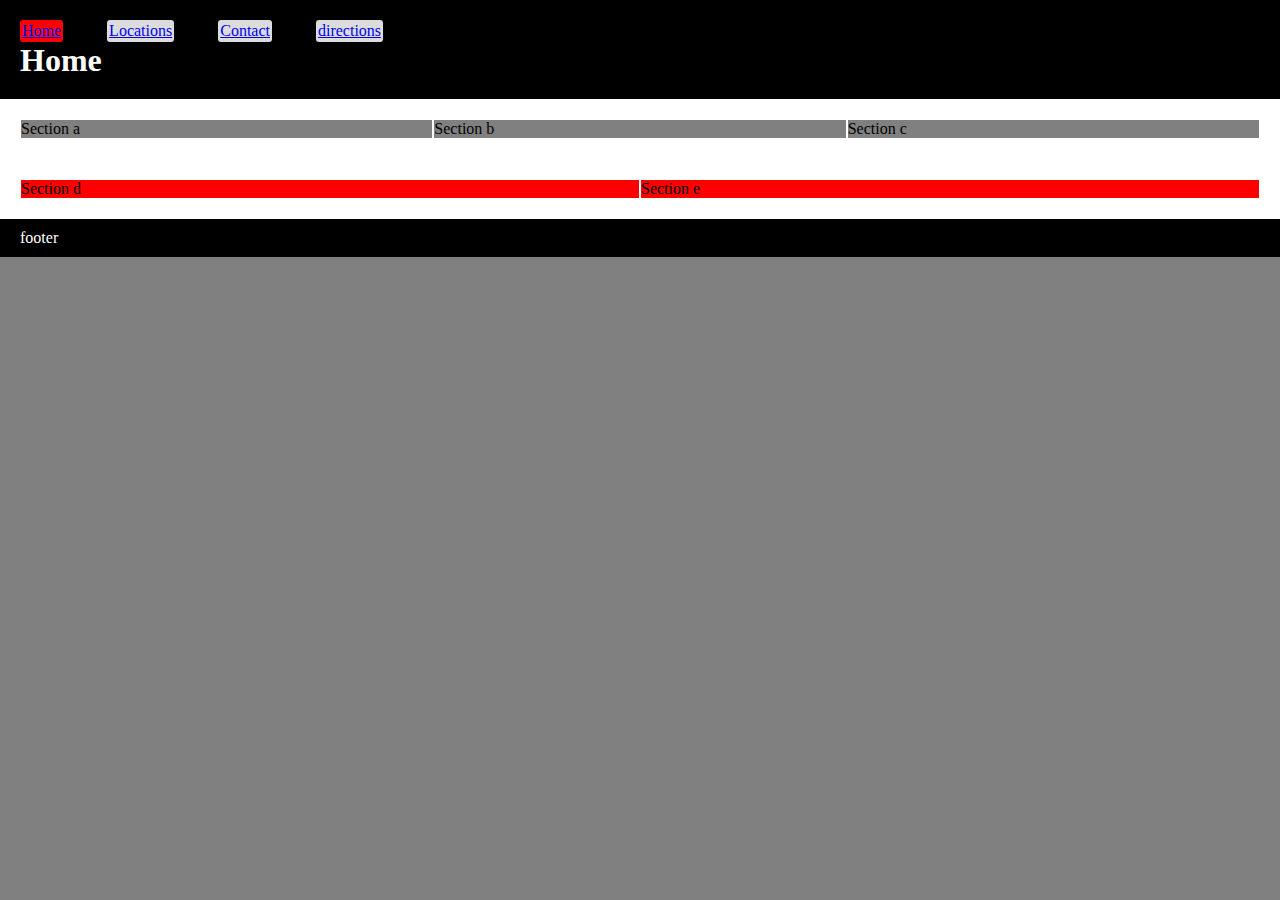
==== contact.html @ 46472ca0 "picking up the pace with foundation knowledge" ====
<!DOCTYPE html>
<html lang="en">

<head>
    <meta charset="UTF-8">
    <meta name="viewport" content="width=device-width, initial-scale=1.0">
    <link rel="stylesheet" href="/style.css">
    <title>Responsive</title>
</head>

<body>
    <header>
        <nav>
            <ul>
                <li><a href="index.html">Home</a></li>
                <li><a href="locations.html">Locations</a></li>
                <li><a href="contact.html">Contact</a></li>
                <li><a href="directions.html">directions</a> </li>
            </ul>
        </nav>
        <h1>Home</h1>
    </header>
    <section class="feauture-box sales">
        <div>Section a</div>
        <div>Section b</div>
        <div>Section c</div>
    </section>
    <section class="feauture-box closeouts">
        <div>Section d</div>
        <div>Section e</div>
    </section>
    <footer>footer</footer>
</body>

</html>
---- style.css ----
*{
    padding: 0;
    margin: 0;
}
body{
    background-color: grey;
}
header{
    background-color: black;
    color: white;
    padding: 20px;
}
section{
    background-color: white;
    padding: 20px;
    display: flex;
    flex-direction: row;
}
div{
  background-color: black; 
  margin: auto; 
  width: 100px;
}
ul{
    margin: 0;
    padding: 0;
    list-style-type: none;
}
li{
    display: inline-block;
    margin-right: 20px;
    background-color: gainsboro;
    border-radius: 3px;
    padding: 2px;
    margin-left: 20px;
}
section.feauture-box{
    display: flex;
}
section.feauture-box.sales div{
  background-color:grey;  
  width: 100%;
  margin: 1px;
}
section.feauture-box.closeouts div{
  background-color: red;  
  width: 100%;
  margin: 1px;
}
li:first-child{
    margin-left: 0;
    background-color: red;
}
footer{
    background-color: black;
    color: white;
    padding: 10px 20px;
}
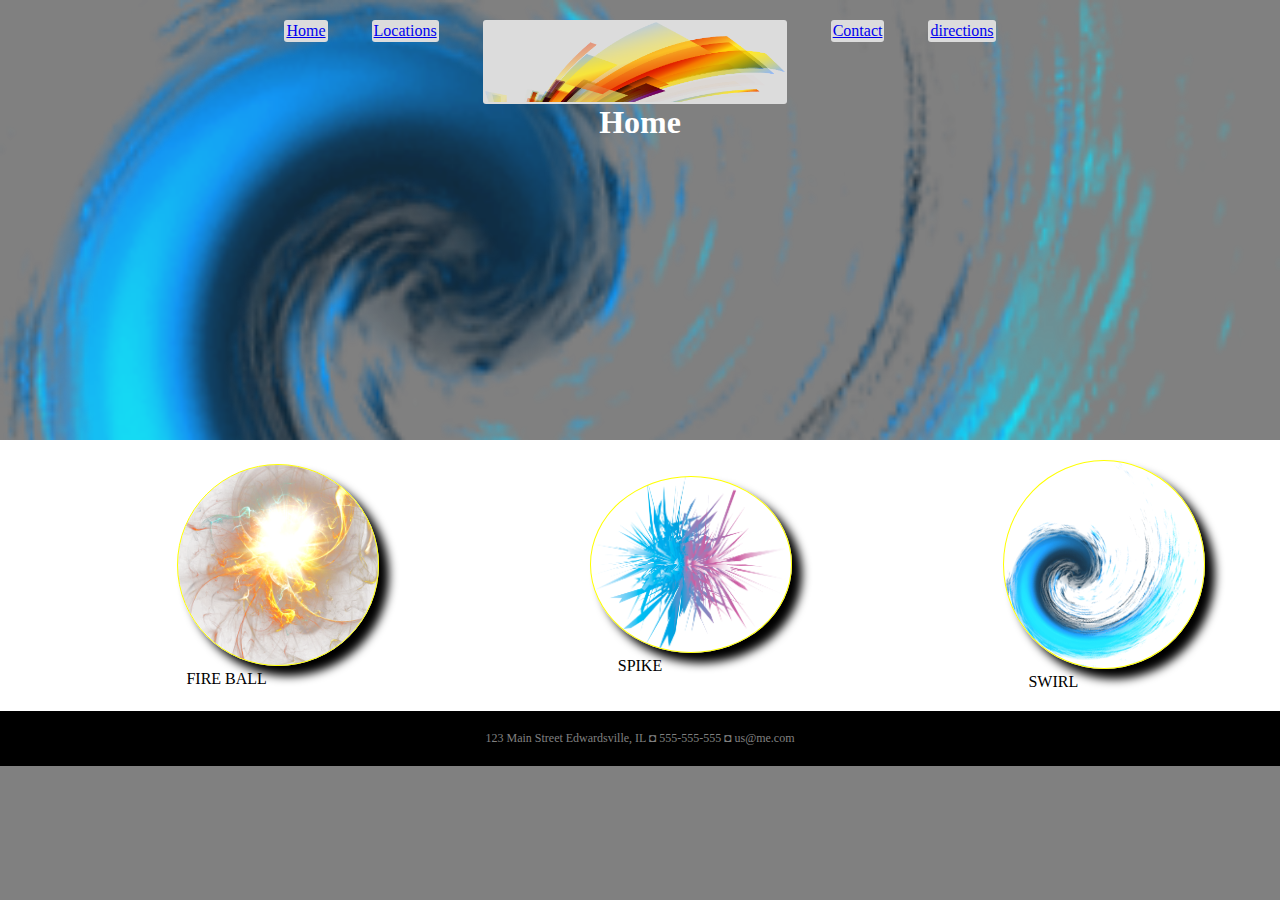
==== commit 38b86ff0: "trying out command line now" ====
--- a/contact.html
+++ b/contact.html
@@ -14,22 +14,29 @@
             <ul>
                 <li><a href="index.html">Home</a></li>
                 <li><a href="locations.html">Locations</a></li>
+                <li class="logo"><a href="index.html">Artisan Logo</a></li>
                 <li><a href="contact.html">Contact</a></li>
                 <li><a href="directions.html">directions</a> </li>
             </ul>
         </nav>
         <h1>Home</h1>
     </header>
-    <section class="feauture-box sales">
-        <div>Section a</div>
-        <div>Section b</div>
-        <div>Section c</div>
+    <section class="feautures">
+        <figure>
+            <img src="/img/glare.png" alt="">
+            <figcaption>Fire Ball</figcaption>
+        </figure>
+        <figure>
+            <img src="/img/spike.png" alt="">
+            <figcaption>Spike</figcaption>
+        </figure>
+        <figure>
+            <img src="/img/swirl.png" alt="">
+            <figcaption>Swirl</figcaption>
+        </figure>
     </section>
-    <section class="feauture-box closeouts">
-        <div>Section d</div>
-        <div>Section e</div>
-    </section>
-    <footer>footer</footer>
+
+    <footer>123 Main Street Edwardsville, IL ◘ 555-555-555 ◘ us@me.com </footer>
 </body>
 
 </html>--- a/style.css
+++ b/style.css
@@ -5,28 +5,34 @@
 body{
     background-color: grey;
 }
+/* Header */
 header{
-    background-color: black;
+    background-color:gray;
+    background-image: url("/img/swirl.png");
+    background-size: 100%;
+    background-position: center;
     color: white;
     padding: 20px;
+    height: 400px;
+    text-align: center;
 }
-section{
-    background-color: white;
-    padding: 20px;
-    display: flex;
-    flex-direction: row;
+header .logo a{
+   background-image: url("/img/logo.png"); 
+   background-size: 300px;
+   background-repeat: no-repeat;
+   display: inline-block;
+   height: 80px;
+   position: relative;
+   text-indent: -99999999px;
+   top: -px;
+   width: 300px;
 }
-div{
-  background-color: black; 
-  margin: auto; 
-  width: 100px;
-}
-ul{
+nav ul{
     margin: 0;
     padding: 0;
     list-style-type: none;
 }
-li{
+nav li{
     display: inline-block;
     margin-right: 20px;
     background-color: gainsboro;
@@ -34,25 +40,31 @@
     padding: 2px;
     margin-left: 20px;
 }
-section.feauture-box{
+/* Feautures */
+.feautures{
+    background-color: white;
+    padding: 20px;
     display: flex;
+    flex-direction: row;
 }
-section.feauture-box.sales div{
-  background-color:grey;  
-  width: 100%;
-  margin: 1px;
+.feautures figure{
+    text-transform: uppercase;
+  text-align: center; 
+  margin: auto; 
+  width: 100px;
 }
-section.feauture-box.closeouts div{
-  background-color: red;  
-  width: 100%;
-  margin: 1px;
+.feautures figure img{
+    border: 1px solid yellow;
+    border-radius: 50%;
+    width: 200px;
+    box-shadow: black 10px 10px 10px;
 }
-li:first-child{
-    margin-left: 0;
-    background-color: red;
-}
+
+/* Footer */
 footer{
     background-color: black;
-    color: white;
-    padding: 10px 20px;
+    color: gray;
+    font-size: 12px;
+    padding: 20px 20px;
+    text-align: center;
 }